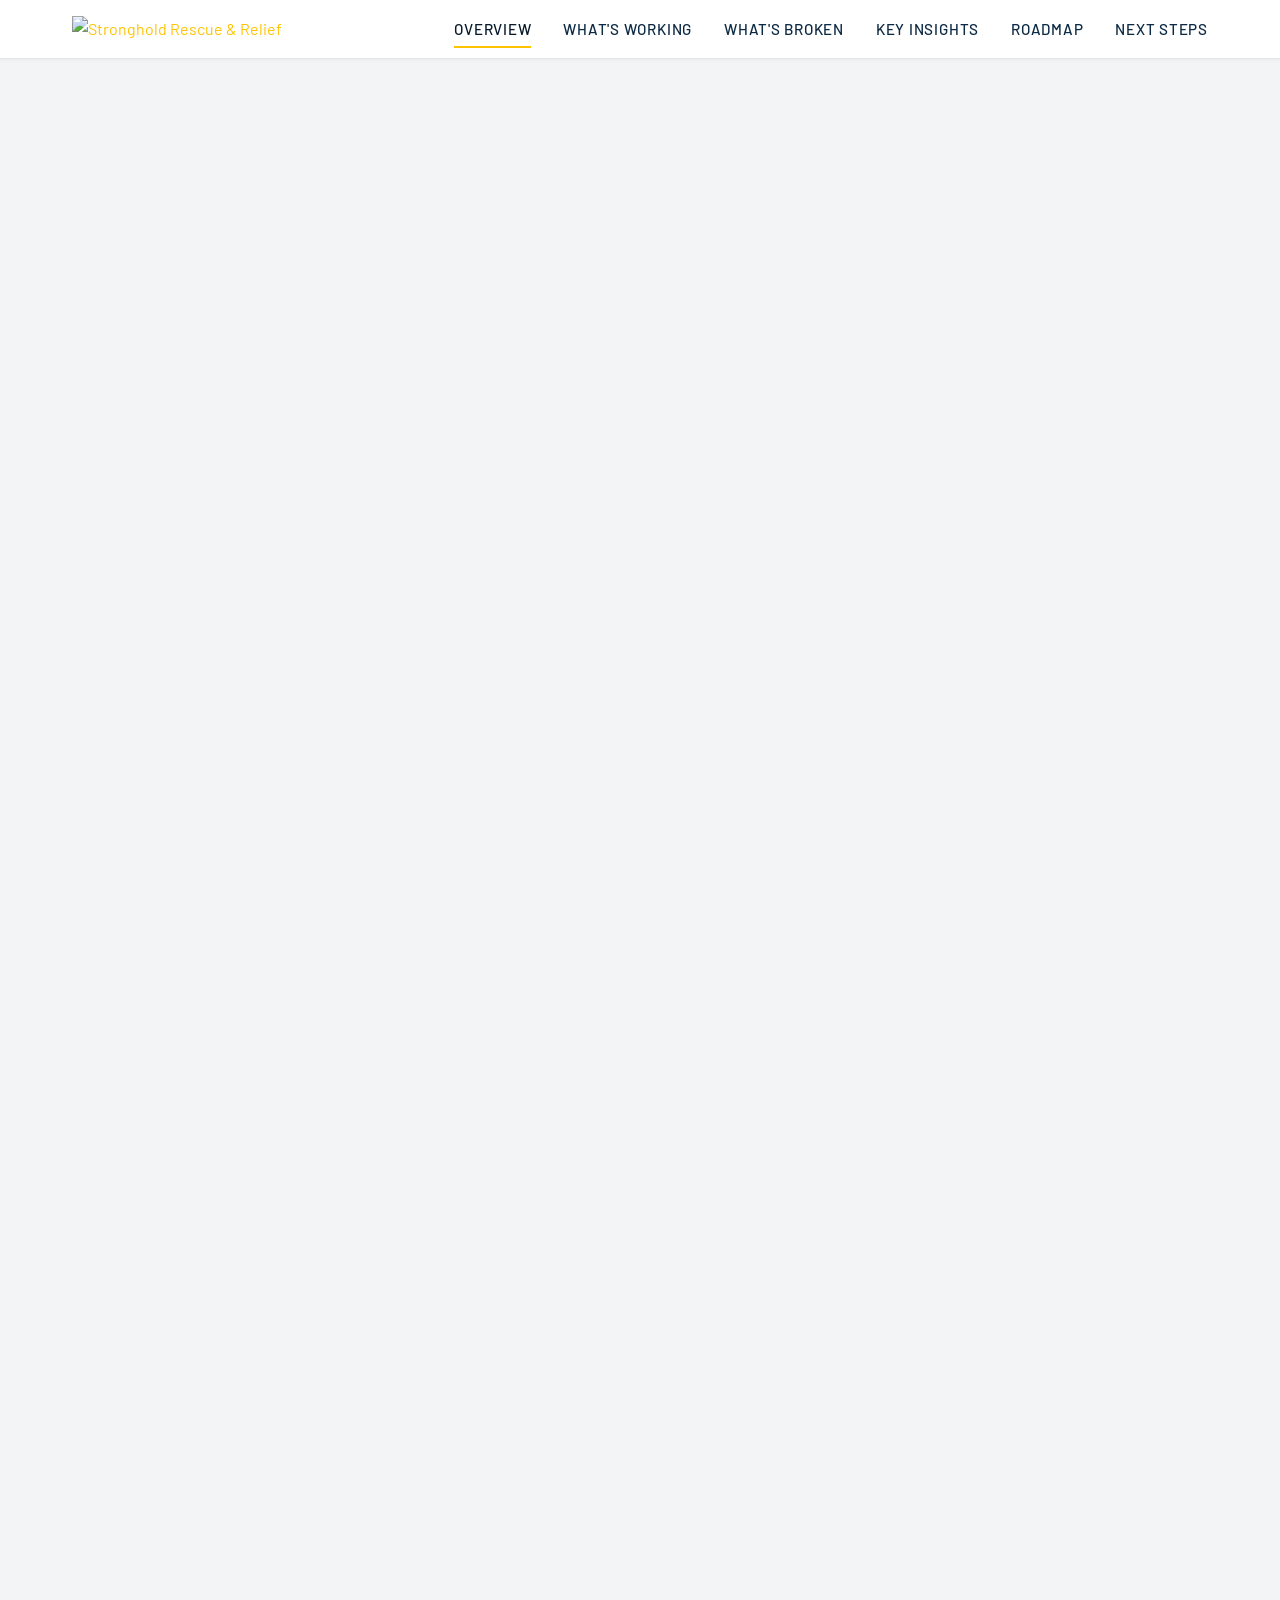
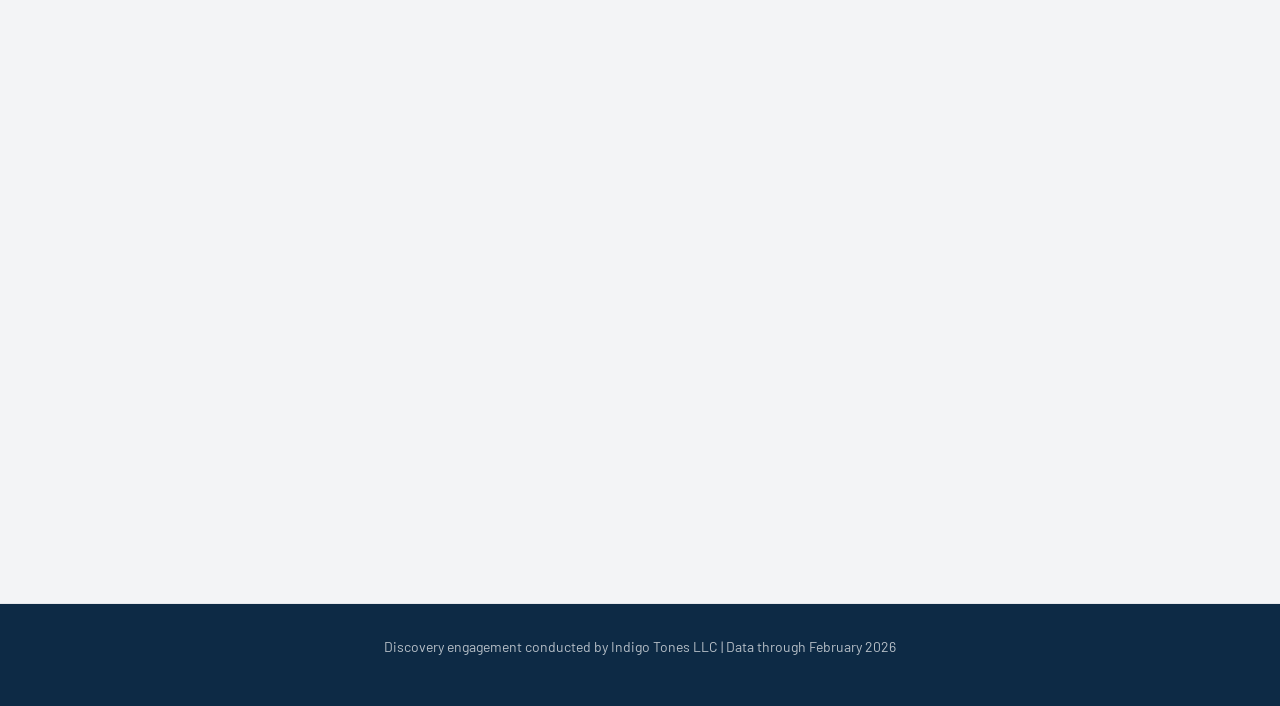
==== index.html @ 1adc303a "Add approximate indicator to revenue" ====
<!DOCTYPE html>
<html lang="en">
<head>
  <meta charset="UTF-8">
  <meta name="viewport" content="width=device-width, initial-scale=1.0">
  <title>Stronghold Discovery Report</title>
  <link rel="stylesheet" href="css/style.css">
</head>
<body>
  
  <nav class="nav">
    <div class="container nav-inner">
      <a href="index.html" class="nav-logo">
        <img src="assets/logo.webp" alt="Stronghold Rescue & Relief">
      </a>
      <button class="nav-toggle" onclick="document.querySelector('.nav-links').classList.toggle('open')">
        &#9776;
      </button>
      <ul class="nav-links">
        <li><a href="index.html" class="active">Overview</a></li>
        <li><a href="working.html">What's Working</a></li>
        <li><a href="broken.html">What's Broken</a></li>
        <li><a href="insights.html">Key Insights</a></li>
        <li><a href="roadmap.html">Roadmap</a></li>
        <li><a href="next-steps.html">Next Steps</a></li>
      </ul>
    </div>
  </nav>

  <div class="page-content">
    
    <section class="hero">
      <div class="container">
        <h1>Discovery Report</h1>
        <p class="hero-subtitle">
          A data-driven analysis of Stronghold's digital presence, donor behavior, and growth opportunities based on 441,000+ donation records and 341 supporter responses.
        </p>
        <a href="roadmap.html" class="btn btn-primary">See the Roadmap</a>
      </div>
    </section>

    <section class="section">
      <div class="container">
        <h2 class="text-center">The Big Picture</h2>
        <p class="text-center text-muted" style="max-width: 800px; margin: 0 auto 3rem;">
          Stronghold has built something exceptional: a mission that saves lives, a supporter base that believes deeply, and world-class loyalty metrics. The challenge is structural, not motivational. The systems needed to grow are missing or broken.
        </p>
        
        <div class="grid-2">
          <div class="highlight-box success">
            <h3 class="text-gold mb-1">The Foundation is Strong</h3>
            <p class="mb-0">NPS of 85.6 (world-class), 89% of supporters would recommend you, 97.4% had a positive donation experience. The core is exceptional.</p>
          </div>
          <div class="highlight-box danger">
            <h3 class="text-gold mb-1">The Infrastructure is Not</h3>
            <p class="mb-0">Churn is outpacing acquisition. Search visibility is near zero. Failed payments are costing hundreds of thousands annually. The delivery system is severely underperforming.</p>
          </div>
        </div>
      </div>
    </section>

    <section class="section section-alt">
      <div class="container">
        <h2 class="text-center">Key Metrics at a Glance</h2>
        
        <div class="stats-grid">
          <div class="stat-card">
            <div class="stat-value">~$2.22M</div>
            <div class="stat-label">Annual Revenue</div>
          </div>
          <div class="stat-card">
            <div class="stat-value success">85.6</div>
            <div class="stat-label">NPS Score (World-Class)</div>
          </div>
          <div class="stat-card">
            <div class="stat-value success">97.4%</div>
            <div class="stat-label">Positive Donation Experience</div>
          </div>
          <div class="stat-card">
            <div class="stat-value warning">17.7%</div>
            <div class="stat-label">Decline in Monthly Donations</div>
          </div>
          <div class="stat-card">
            <div class="stat-value danger">191</div>
            <div class="stat-label">Monthly Organic Visits</div>
          </div>
        </div>
        
        <div class="stats-grid mt-4">
          <div class="stat-card">
            <div class="stat-value">441K+</div>
            <div class="stat-label">Donation Records Analyzed</div>
          </div>
          <div class="stat-card">
            <div class="stat-value">341</div>
            <div class="stat-label">Survey Responses</div>
          </div>
          <div class="stat-card">
            <div class="stat-value danger">$258K</div>
            <div class="stat-label">Lost to Failed Payments</div>
          </div>
          <div class="stat-card">
            <div class="stat-value warning">99.5%</div>
            <div class="stat-label">Revenue from Recurring</div>
          </div>
          <div class="stat-card">
            <div class="stat-value success">89%</div>
            <div class="stat-label">Would Recommend</div>
          </div>
        </div>
      </div>
    </section>

    <section class="section">
      <div class="container">
        <h2 class="text-center">The Opportunity</h2>
        <p class="text-center text-muted" style="max-width: 800px; margin: 0 auto 3rem;">
          The revenue recovery opportunity across identified gaps exceeds $500,000 annually, available without acquiring a single new donor. Combined with infrastructure fixes that unlock new donor discovery, Stronghold is positioned for significant growth.
        </p>
        
        <div class="grid-3">
          <div class="card">
            <h3 class="text-gold">Stop the Bleeding</h3>
            <p>Recover failed payments. Build cancellation triage. Prevent churn before it happens.</p>
            <p class="text-muted mb-0"><strong>Potential Recovery:</strong> $100K+ annually</p>
          </div>
          <div class="card">
            <h3 class="text-gold">Fix the Foundation</h3>
            <p>Rebuild the website for conversion. Fix donation tracking. Implement UTM attribution.</p>
            <p class="text-muted mb-0"><strong>Impact:</strong> Visibility into what works</p>
          </div>
          <div class="card">
            <h3 class="text-gold">Scale What Works</h3>
            <p>Activate Google Ad Grants ($10K/mo free). Build YouTube conversion path. Launch email strategy.</p>
            <p class="text-muted mb-0"><strong>Impact:</strong> New donor acquisition engine</p>
          </div>
        </div>
        
        <div class="text-center mt-4">
          <a href="working.html" class="btn btn-outline">Start the Deep Dive</a>
        </div>
      </div>
    </section>

  </div>

  <footer class="footer">
    <div class="container">
      <p class="footer-credit">Discovery engagement conducted by Indigo Tones LLC | Data through February 2026</p>
    </div>
  </footer>

  <script src="js/auth.js"></script>
  <script>
    // Fade in content after auth
    if (sessionStorage.getItem('stronghold_auth') === 'true') {
      document.querySelector('.page-content').classList.add('visible');
    }
  </script>
</body>
</html>
---- css/style.css ----
/* Stronghold Discovery Presentation - Brand Styles */

/* Fonts */
@import url('https://fonts.googleapis.com/css2?family=Barlow:wght@300;400;500;600;700&family=Barlow+Condensed:wght@500;600;700&display=swap');

/* CSS Variables - Stronghold Brand */
:root {
  --primary-blue: #0d2a45;
  --dark-blue: #071b2d;
  --accent-gold: #ffc300;
  --white: #ffffff;
  --black: #000000;
  --dark-gray: #1a1a1a;
  --gray: #6b7280;
  --light-gray: #f3f4f6;
  --text-primary: #ffffff;
  --text-dark: #0f172a;
  --text-muted: #9ca3af;
  
  /* Status colors */
  --success: #10b981;
  --warning: #f59e0b;
  --danger: #ef4444;
}

/* Reset */
*, *::before, *::after {
  box-sizing: border-box;
  margin: 0;
  padding: 0;
}

/* Base */
html {
  scroll-behavior: smooth;
}

body {
  font-family: "Barlow", "Helvetica Neue", Arial, sans-serif;
  background-color: var(--light-gray);
  color: var(--text-dark);
  line-height: 1.6;
  min-height: 100vh;
}

/* Typography */
h1, h2, h3, h4, h5, h6 {
  font-family: "Barlow Condensed", "Barlow", sans-serif;
  font-weight: 600;
  letter-spacing: 0.03em;
  text-transform: uppercase;
  margin-top: 0;
  line-height: 1.2;
}

h1 { font-size: 3rem; }
h2 { font-size: 2.25rem; margin-bottom: 1.5rem; }
h3 { font-size: 1.5rem; margin-bottom: 1rem; }
h4 { font-size: 1.25rem; }

p {
  margin-bottom: 1rem;
  color: var(--text-dark);
}

a {
  color: var(--accent-gold);
  text-decoration: none;
  transition: opacity 0.2s;
}

a:hover {
  opacity: 0.8;
}

/* Layout */
.container {
  max-width: 1200px;
  margin: 0 auto;
  padding: 0 2rem;
}

.section {
  padding: 4rem 0;
  background: var(--white);
}

.section-alt {
  background: var(--light-gray);
}

.section-alt .stat-card {
  background: var(--white);
}

.section-alt .card {
  background: var(--white);
}

/* Navigation */
.nav {
  background: var(--white);
  border-bottom: 1px solid #e5e7eb;
  padding: 1rem 0;
  position: sticky;
  top: 0;
  z-index: 100;
  box-shadow: 0 1px 3px rgba(0,0,0,0.05);
}

.nav-inner {
  display: flex;
  align-items: center;
  justify-content: space-between;
}

.nav-logo img {
  height: 40px;
  width: auto;
}

.nav-links {
  display: flex;
  gap: 2rem;
  list-style: none;
}

.nav-links a {
  color: var(--primary-blue);
  font-weight: 500;
  font-size: 0.95rem;
  text-transform: uppercase;
  letter-spacing: 0.05em;
  padding: 0.5rem 0;
  border-bottom: 2px solid transparent;
  transition: all 0.2s;
}

.nav-links a:hover,
.nav-links a.active {
  color: var(--dark-blue);
  border-bottom-color: var(--accent-gold);
}

/* Mobile nav toggle */
.nav-toggle {
  display: none;
  background: none;
  border: none;
  color: var(--primary-blue);
  font-size: 1.5rem;
  cursor: pointer;
}

@media (max-width: 768px) {
  .nav-toggle {
    display: block;
  }
  
  .nav-links {
    display: none;
    position: absolute;
    top: 100%;
    left: 0;
    right: 0;
    background: var(--white);
    flex-direction: column;
    padding: 1rem 2rem;
    gap: 0;
    border-bottom: 1px solid #e5e7eb;
    box-shadow: 0 4px 6px rgba(0,0,0,0.05);
  }
  
  .nav-links.open {
    display: flex;
  }
  
  .nav-links li {
    border-bottom: 1px solid #f3f4f6;
  }
  
  .nav-links a {
    display: block;
    padding: 1rem 0;
  }
}

/* Hero */
.hero {
  padding: 6rem 0 4rem;
  text-align: center;
  background: linear-gradient(135deg, var(--dark-blue) 0%, var(--primary-blue) 100%);
}

.hero h1 {
  color: var(--accent-gold);
  margin-bottom: 1rem;
}

.hero-subtitle {
  font-size: 1.25rem;
  color: rgba(255,255,255,0.8);
  max-width: 700px;
  margin: 0 auto 2rem;
}

/* Stats Grid */
.stats-grid {
  display: grid;
  grid-template-columns: repeat(auto-fit, minmax(200px, 1fr));
  gap: 1.5rem;
  margin: 2rem 0;
}

.stat-card {
  background: var(--white);
  border: 1px solid #e5e7eb;
  border-radius: 8px;
  padding: 1.5rem;
  text-align: center;
  box-shadow: 0 1px 3px rgba(0,0,0,0.05);
}

.stat-value {
  font-family: "Barlow Condensed", sans-serif;
  font-size: 2.5rem;
  font-weight: 700;
  color: var(--primary-blue);
  line-height: 1;
}

.stat-value.success { color: var(--success); }
.stat-value.warning { color: var(--warning); }
.stat-value.danger { color: var(--danger); }

.stat-label {
  font-size: 0.875rem;
  color: var(--gray);
  margin-top: 0.5rem;
  text-transform: uppercase;
  letter-spacing: 0.05em;
}

/* Cards */
.card {
  background: var(--white);
  border: 1px solid #e5e7eb;
  border-radius: 12px;
  padding: 2rem;
  margin-bottom: 1.5rem;
  box-shadow: 0 1px 3px rgba(0,0,0,0.05);
}

.card-header {
  display: flex;
  align-items: center;
  gap: 1rem;
  margin-bottom: 1rem;
}

.card-icon {
  width: 48px;
  height: 48px;
  background: var(--accent-gold);
  border-radius: 8px;
  display: flex;
  align-items: center;
  justify-content: center;
  font-size: 1.5rem;
}

.card h3 {
  margin-bottom: 0;
  text-transform: none;
  letter-spacing: 0;
  color: var(--primary-blue);
}

/* Data Tables */
.data-table {
  width: 100%;
  border-collapse: collapse;
  margin: 1.5rem 0;
  font-size: 0.95rem;
}

.data-table th,
.data-table td {
  padding: 1rem;
  text-align: left;
  border-bottom: 1px solid #e5e7eb;
  color: var(--text-dark);
}

.data-table th {
  background: var(--light-gray);
  font-weight: 600;
  text-transform: uppercase;
  font-size: 0.8rem;
  letter-spacing: 0.05em;
  color: var(--gray);
}

.data-table tr:hover td {
  background: #f9fafb;
}

/* Status badges */
.badge {
  display: inline-block;
  padding: 0.25rem 0.75rem;
  border-radius: 50px;
  font-size: 0.75rem;
  font-weight: 600;
  text-transform: uppercase;
  letter-spacing: 0.03em;
}

.badge-success {
  background: rgba(16, 185, 129, 0.2);
  color: var(--success);
}

.badge-warning {
  background: rgba(245, 158, 11, 0.2);
  color: var(--warning);
}

.badge-danger {
  background: rgba(239, 68, 68, 0.2);
  color: var(--danger);
}

/* Buttons */
.btn {
  display: inline-block;
  padding: 0.875rem 2rem;
  font-family: "Barlow", sans-serif;
  font-weight: 600;
  font-size: 1rem;
  text-transform: uppercase;
  letter-spacing: 0.05em;
  border: none;
  border-radius: 4px;
  cursor: pointer;
  transition: all 0.2s;
  text-decoration: none;
}

.btn-primary {
  background: var(--accent-gold);
  color: var(--black);
}

.btn-primary:hover {
  background: #e6b000;
  opacity: 1;
}

.btn-outline {
  background: transparent;
  border: 2px solid var(--accent-gold);
  color: var(--accent-gold);
}

.btn-outline:hover {
  background: var(--accent-gold);
  color: var(--black);
  opacity: 1;
}

/* Progress bars */
.progress-bar {
  background: #e5e7eb;
  border-radius: 50px;
  height: 8px;
  overflow: hidden;
  margin: 0.5rem 0;
}

.progress-fill {
  height: 100%;
  border-radius: 50px;
  background: var(--accent-gold);
  transition: width 0.5s ease;
}

.progress-fill.success { background: var(--success); }
.progress-fill.warning { background: var(--warning); }
.progress-fill.danger { background: var(--danger); }

/* Charts placeholder */
.chart-container {
  background: rgba(255,255,255,0.02);
  border: 1px solid rgba(255,255,255,0.1);
  border-radius: 8px;
  padding: 2rem;
  margin: 1.5rem 0;
  min-height: 300px;
}

/* Timeline / Roadmap */
.timeline {
  position: relative;
  padding-left: 2rem;
}

.timeline::before {
  content: '';
  position: absolute;
  left: 0;
  top: 0;
  bottom: 0;
  width: 2px;
  background: #d1d5db;
}

.timeline-item {
  position: relative;
  padding-bottom: 2rem;
  padding-left: 2rem;
}

.timeline-item::before {
  content: '';
  position: absolute;
  left: -2rem;
  top: 0.5rem;
  width: 16px;
  height: 16px;
  background: var(--accent-gold);
  border-radius: 50%;
  margin-left: -7px;
}

.timeline-item h3 {
  color: var(--primary-blue);
  margin-bottom: 0.5rem;
}

/* Grid layouts */
.grid-2 {
  display: grid;
  grid-template-columns: repeat(2, 1fr);
  gap: 2rem;
}

.grid-3 {
  display: grid;
  grid-template-columns: repeat(3, 1fr);
  gap: 1.5rem;
}

@media (max-width: 768px) {
  .grid-2, .grid-3 {
    grid-template-columns: 1fr;
  }
}

/* Highlights */
.highlight-box {
  background: #fffbeb;
  border-left: 4px solid var(--accent-gold);
  padding: 1.5rem;
  margin: 1.5rem 0;
  border-radius: 0 8px 8px 0;
}

.highlight-box.danger {
  background: #fef2f2;
  border-left-color: var(--danger);
}

.highlight-box.success {
  background: #f0fdf4;
  border-left-color: var(--success);
}

/* Footer */
.footer {
  background: var(--primary-blue);
  border-top: 1px solid #e5e7eb;
  padding: 2rem 0;
  text-align: center;
}

.footer-credit {
  font-size: 0.875rem;
  color: rgba(255,255,255,0.7);
}

/* Password overlay */
.password-overlay {
  position: fixed;
  inset: 0;
  background: var(--dark-blue);
  display: flex;
  align-items: center;
  justify-content: center;
  z-index: 9999;
}

.password-box {
  background: var(--primary-blue);
  border: 1px solid rgba(255,255,255,0.1);
  border-radius: 12px;
  padding: 3rem;
  text-align: center;
  max-width: 400px;
  width: 90%;
}

.password-box img {
  height: 50px;
  margin-bottom: 1.5rem;
}

.password-box h2 {
  font-size: 1.25rem;
  margin-bottom: 0.5rem;
  text-transform: none;
  letter-spacing: 0;
}

.password-box p {
  font-size: 0.9rem;
  color: rgba(255,255,255,0.6);
  margin-bottom: 1.5rem;
}

.password-box input {
  width: 100%;
  padding: 0.875rem 1rem;
  font-size: 1rem;
  border: 1px solid rgba(255,255,255,0.2);
  border-radius: 4px;
  background: rgba(255,255,255,0.05);
  color: var(--white);
  margin-bottom: 1rem;
  text-align: center;
}

.password-box input:focus {
  outline: none;
  border-color: var(--accent-gold);
}

.password-box .error {
  color: var(--danger);
  font-size: 0.875rem;
  margin-top: -0.5rem;
  margin-bottom: 1rem;
  display: none;
}

/* Page transitions */
.page-content {
  opacity: 0;
  transition: opacity 0.3s ease;
}

.page-content.visible {
  opacity: 1;
}

/* Utility */
.text-center { text-align: center; }
.text-gold { color: var(--primary-blue); }
.text-muted { color: var(--gray); }
.mb-0 { margin-bottom: 0; }
.mb-1 { margin-bottom: 0.5rem; }
.mb-2 { margin-bottom: 1rem; }
.mb-3 { margin-bottom: 1.5rem; }
.mb-4 { margin-bottom: 2rem; }
.mt-2 { margin-top: 1rem; }
.mt-4 { margin-top: 2rem; }
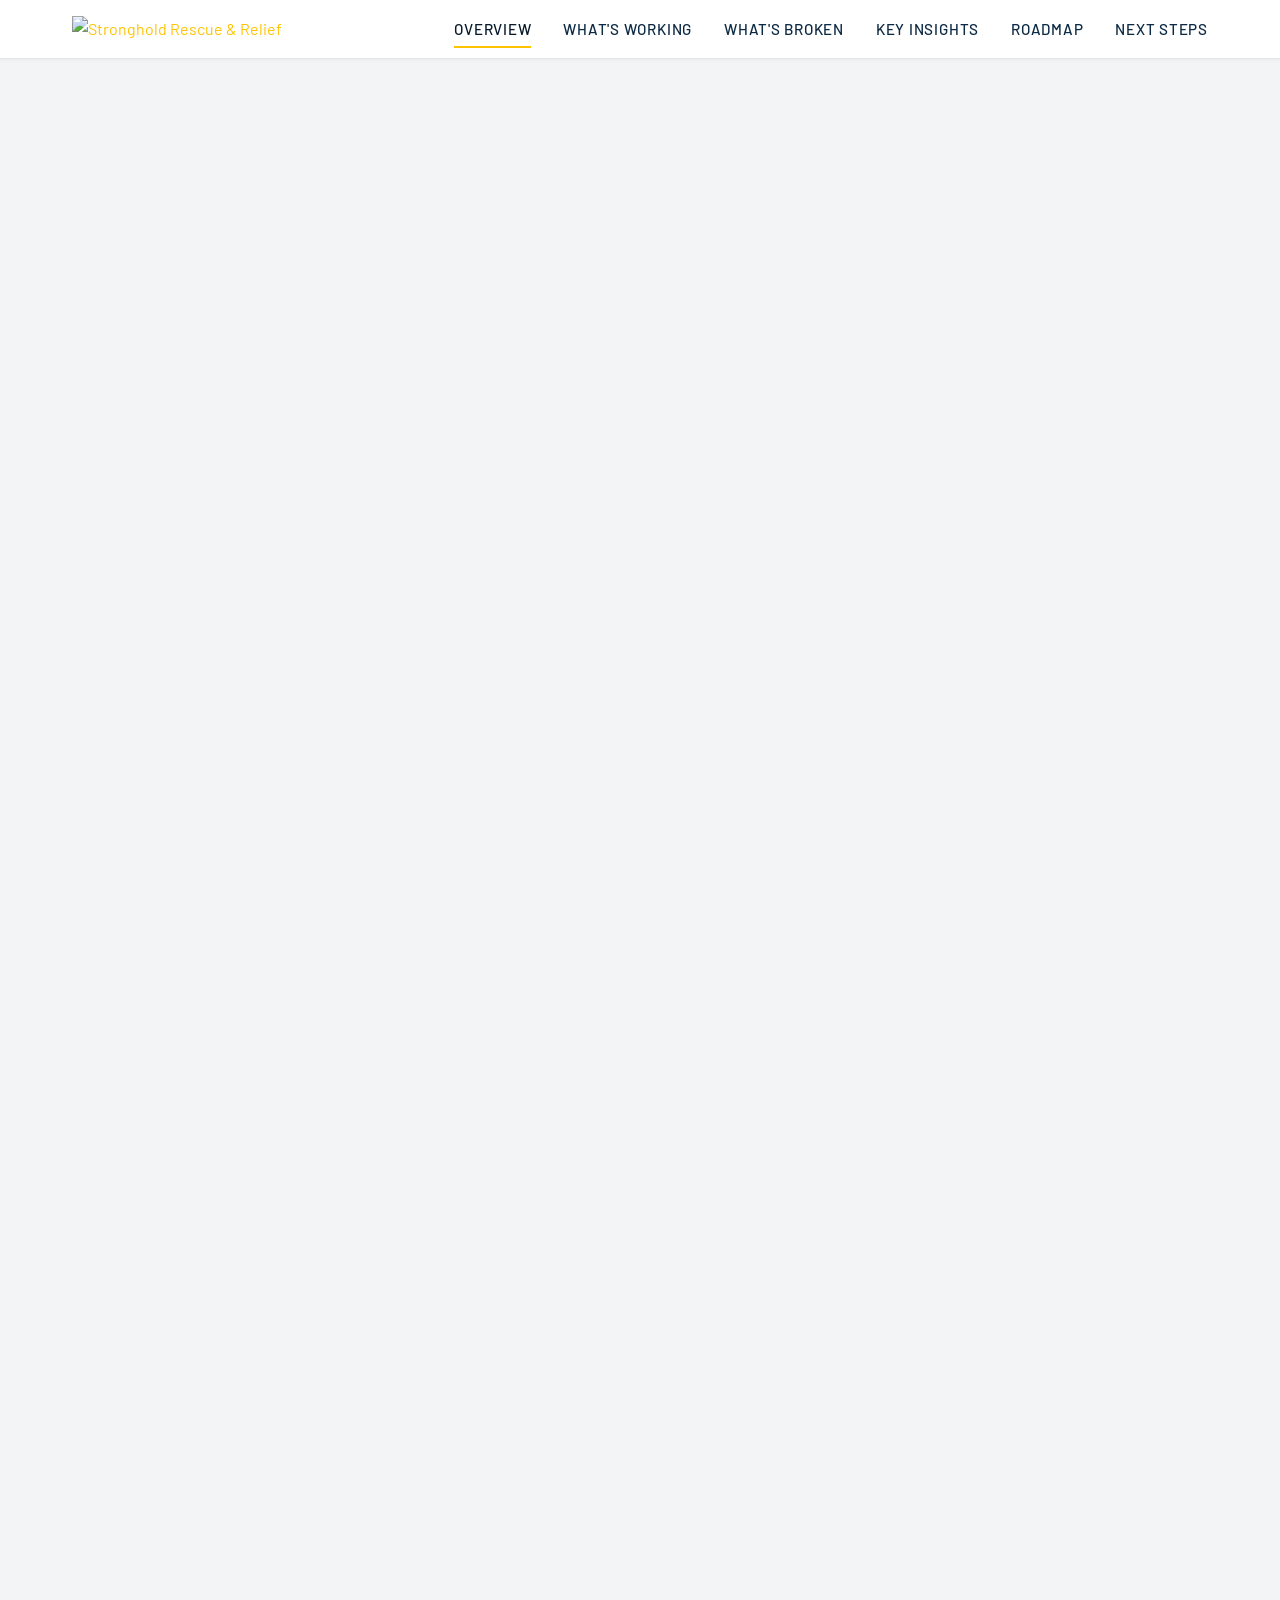
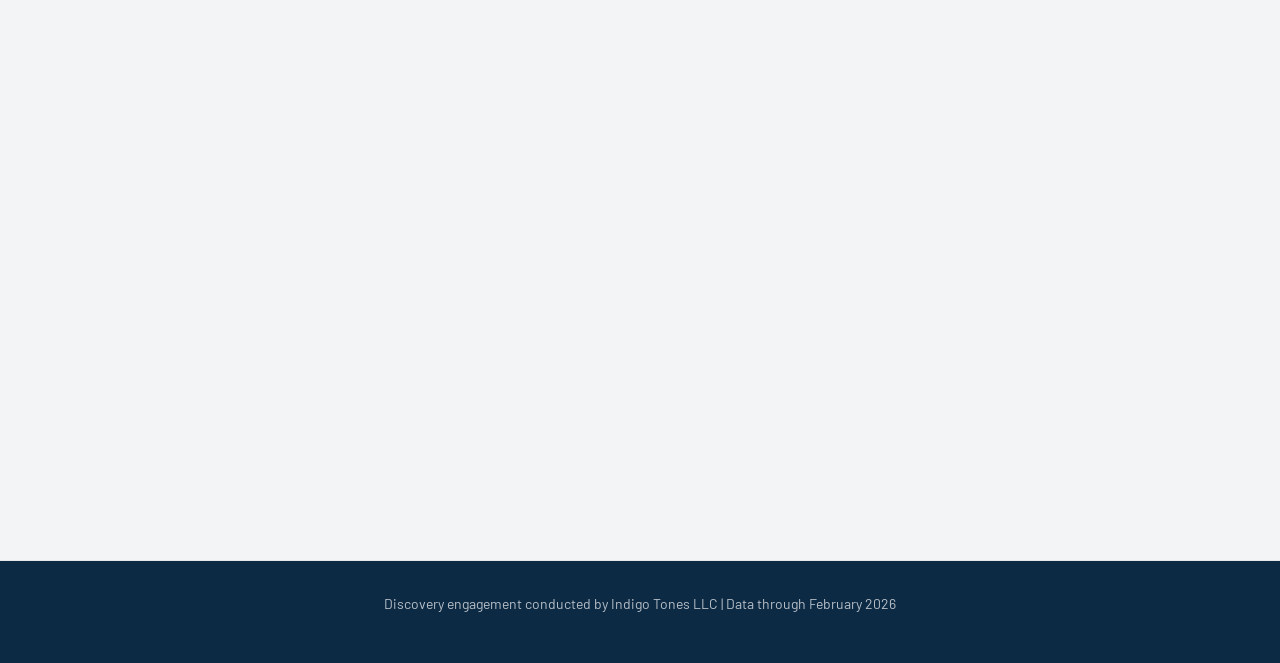
==== commit 1b17869e: "Homepage: remove top button, solid yellow bottom button, white login box" ====
--- a/index.html
+++ b/index.html
@@ -35,7 +35,6 @@
         <p class="hero-subtitle">
           A data-driven analysis of Stronghold's digital presence, donor behavior, and growth opportunities based on 441,000+ donation records and 341 supporter responses.
         </p>
-        <a href="roadmap.html" class="btn btn-primary">See the Roadmap</a>
       </div>
     </section>
 
@@ -82,7 +81,7 @@
           </div>
           <div class="stat-card">
             <div class="stat-value danger">191</div>
-            <div class="stat-label">Monthly Organic Visits</div>
+            <div class="stat-label">Monthly Organic Website Visits</div>
           </div>
         </div>
         
@@ -115,7 +114,7 @@
       <div class="container">
         <h2 class="text-center">The Opportunity</h2>
         <p class="text-center text-muted" style="max-width: 800px; margin: 0 auto 3rem;">
-          The revenue recovery opportunity across identified gaps exceeds $500,000 annually, available without acquiring a single new donor. Combined with infrastructure fixes that unlock new donor discovery, Stronghold is positioned for significant growth.
+          The revenue recovery opportunity across identified gaps exceeds $100,000+ annually, available without acquiring a single new donor. Combined with infrastructure fixes that unlock new donor discovery, Stronghold is positioned for significant growth.
         </p>
         
         <div class="grid-3">
@@ -137,7 +136,7 @@
         </div>
         
         <div class="text-center mt-4">
-          <a href="working.html" class="btn btn-outline">Start the Deep Dive</a>
+          <a href="working.html" class="btn btn-primary">Start the Deep Dive</a>
         </div>
       </div>
     </section>
--- a/css/style.css
+++ b/css/style.css
@@ -17,10 +17,10 @@
   --text-dark: #0f172a;
   --text-muted: #9ca3af;
   
-  /* Status colors */
-  --success: #10b981;
-  --warning: #f59e0b;
-  --danger: #ef4444;
+  /* Status colors - brand-aligned */
+  --success: #3a8c6e;    /* muted green, complements navy */
+  --warning: #c9922e;    /* muted amber, pairs with gold */
+  --danger: #c4524a;     /* muted red, still brand-friendly */
 }
 
 /* Reset */
@@ -53,10 +53,10 @@
   line-height: 1.2;
 }
 
-h1 { font-size: 3rem; }
-h2 { font-size: 2.25rem; margin-bottom: 1.5rem; }
-h3 { font-size: 1.5rem; margin-bottom: 1rem; }
-h4 { font-size: 1.25rem; }
+h1 { font-size: 3.125rem; }
+h2 { font-size: 2.375rem; margin-bottom: 1.5rem; }
+h3 { font-size: 1.625rem; margin-bottom: 1rem; }
+h4 { font-size: 1.375rem; }
 
 p {
   margin-bottom: 1rem;
@@ -501,13 +501,14 @@
 }
 
 .password-box {
-  background: var(--primary-blue);
-  border: 1px solid rgba(255,255,255,0.1);
+  background: var(--white);
+  border: 1px solid #e5e7eb;
   border-radius: 12px;
   padding: 3rem;
   text-align: center;
   max-width: 400px;
   width: 90%;
+  box-shadow: 0 4px 20px rgba(0,0,0,0.2);
 }
 
 .password-box img {
@@ -520,11 +521,12 @@
   margin-bottom: 0.5rem;
   text-transform: none;
   letter-spacing: 0;
+  color: var(--primary-blue);
 }
 
 .password-box p {
   font-size: 0.9rem;
-  color: rgba(255,255,255,0.6);
+  color: var(--gray);
   margin-bottom: 1.5rem;
 }
 
@@ -532,17 +534,17 @@
   width: 100%;
   padding: 0.875rem 1rem;
   font-size: 1rem;
-  border: 1px solid rgba(255,255,255,0.2);
+  border: 1px solid #e5e7eb;
   border-radius: 4px;
-  background: rgba(255,255,255,0.05);
-  color: var(--white);
+  background: var(--light-gray);
+  color: var(--text-dark);
   margin-bottom: 1rem;
   text-align: center;
 }
 
 .password-box input:focus {
   outline: none;
-  border-color: var(--accent-gold);
+  border-color: var(--primary-blue);
 }
 
 .password-box .error {
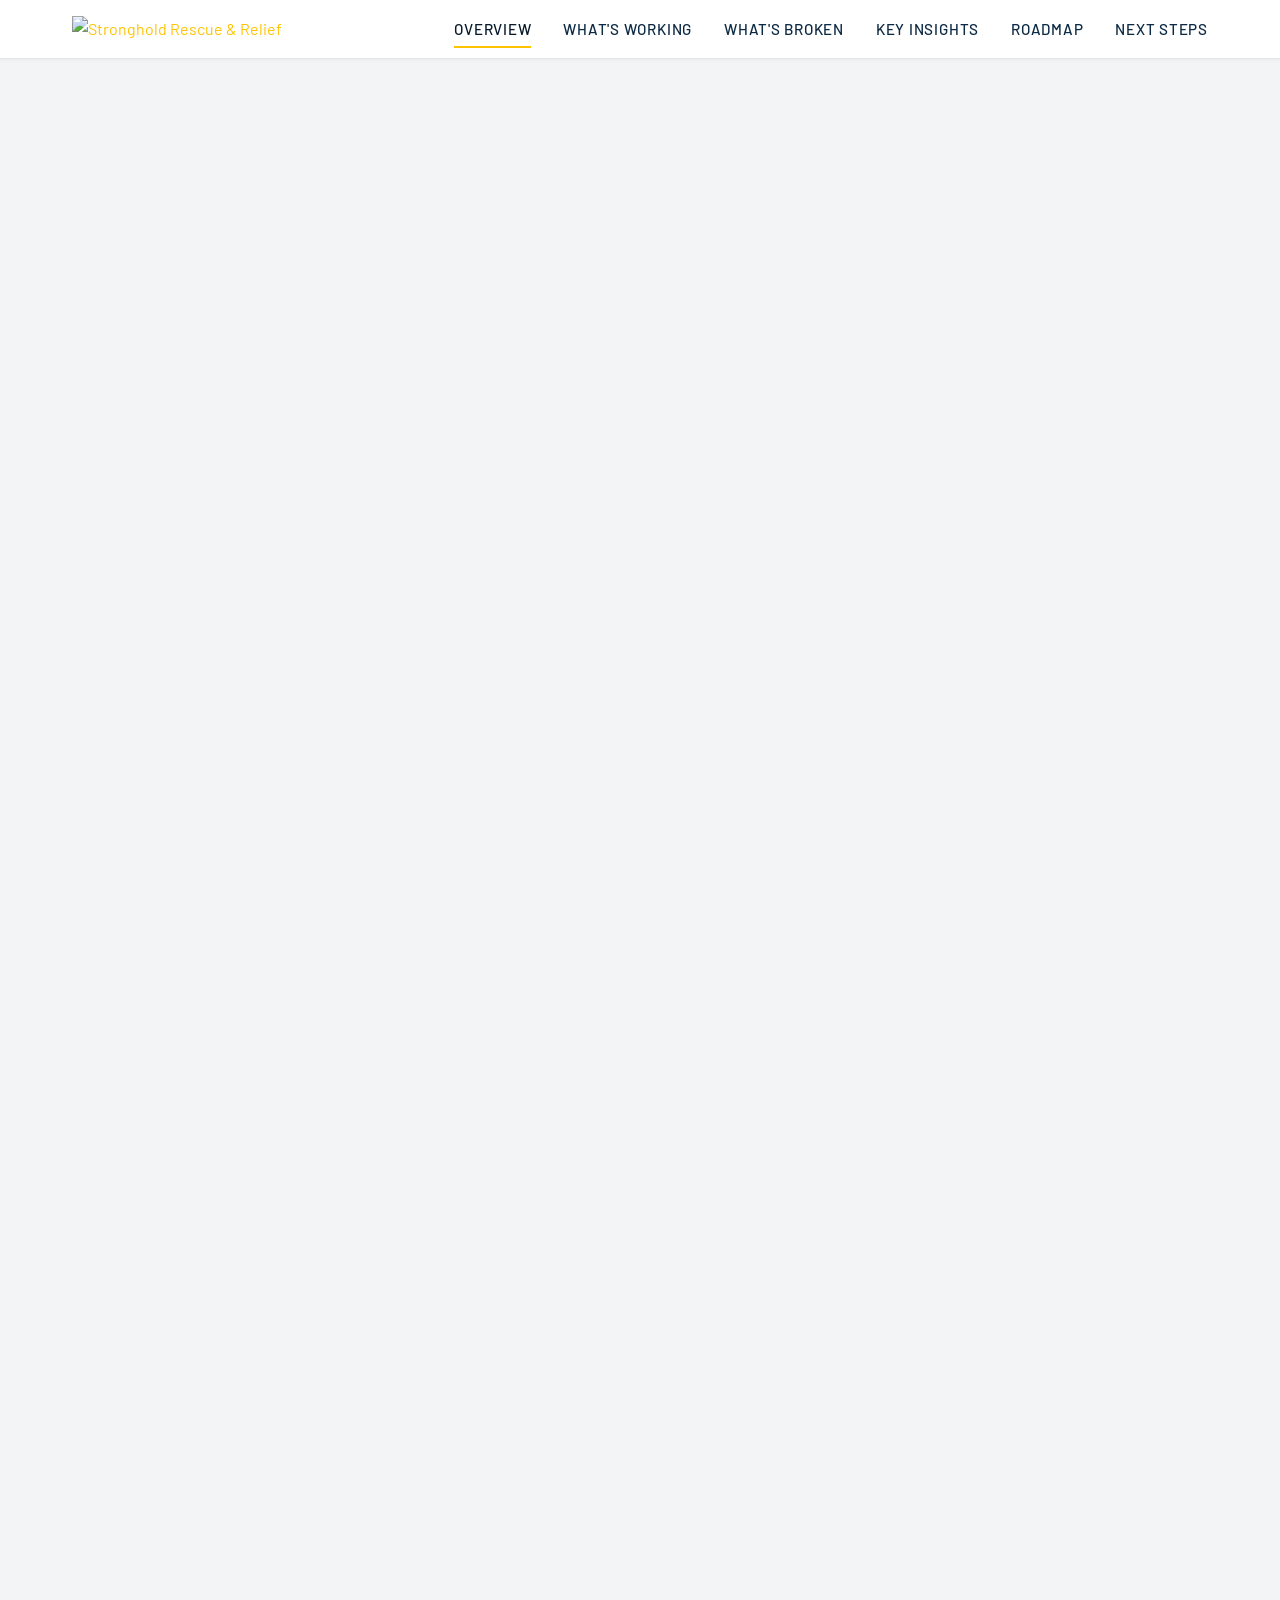
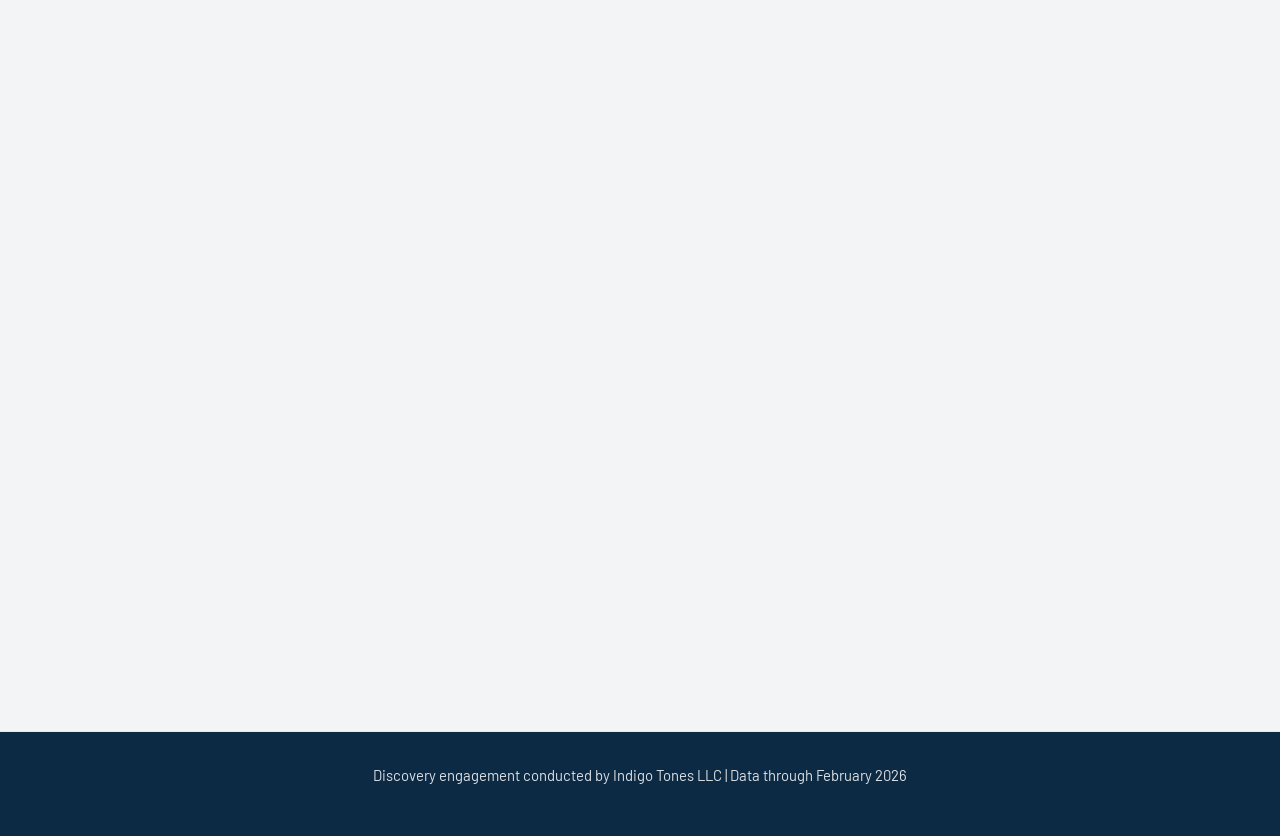
==== commit 01a54df6: "Improve readability: - Set minimum font size to 0.93rem throughout - Increase contrast: --gray from " ====
--- a/index.html
+++ b/index.html
@@ -4,6 +4,7 @@
   <meta charset="UTF-8">
   <meta name="viewport" content="width=device-width, initial-scale=1.0">
   <title>Stronghold Discovery Report</title>
+  <link rel="icon" type="image/webp" href="assets/logo.webp">
   <link rel="stylesheet" href="css/style.css">
 </head>
 <body>
@@ -42,13 +43,13 @@
       <div class="container">
         <h2 class="text-center">The Big Picture</h2>
         <p class="text-center text-muted" style="max-width: 800px; margin: 0 auto 3rem;">
-          Stronghold has built something exceptional: a mission that saves lives, a supporter base that believes deeply, and world-class loyalty metrics. The challenge is structural, not motivational. The systems needed to grow are missing or broken.
+          Stronghold has built something exceptional: <strong style="color: var(--gold);">a mission that saves lives</strong>, a supporter base that believes deeply, and <strong>world-class loyalty metrics</strong>. The challenge is structural, not motivational. <strong>The systems needed to grow are missing or broken.</strong>
         </p>
         
         <div class="grid-2">
           <div class="highlight-box success">
             <h3 class="text-gold mb-1">The Foundation is Strong</h3>
-            <p class="mb-0">NPS of 85.6 (world-class), 89% of supporters would recommend you, 97.4% had a positive donation experience. The core is exceptional.</p>
+            <p class="mb-0">NPS of <strong>85.6</strong> (world-class), <strong>89%</strong> of supporters would recommend you, <strong>97.4%</strong> had a positive donation experience. The core is exceptional.</p>
           </div>
           <div class="highlight-box danger">
             <h3 class="text-gold mb-1">The Infrastructure is Not</h3>
@@ -62,51 +63,62 @@
       <div class="container">
         <h2 class="text-center">Key Metrics at a Glance</h2>
         
-        <div class="stats-grid">
-          <div class="stat-card">
-            <div class="stat-value">~$2.22M</div>
-            <div class="stat-label">Annual Revenue</div>
+        <div class="grid-3" style="gap: 1.5rem;">
+          <!-- Column 1: Organization Health -->
+          <div class="card" style="border-top: 4px solid #22c55e;">
+            <h3 style="color: #22c55e; font-size: 0.93rem; text-transform: uppercase; letter-spacing: 0.05em; margin-bottom: 1.5rem;">Organization Health</h3>
+            <div style="margin-bottom: 1.25rem;">
+              <div class="stat-value" style="font-size: 1.75rem;"><strong>$2.22M</strong></div>
+              <div class="stat-label">Annual Revenue</div>
+              <p class="text-muted" style="font-size: 0.93rem; margin-top: 0.25rem;">Source: FundraiseUp transaction history</p>
+            </div>
+            <div style="margin-bottom: 1.25rem;">
+              <div class="stat-value" style="font-size: 1.75rem;"><strong>90.1%</strong></div>
+              <div class="stat-label">Revenue from Recurring Donors</div>
+            </div>
+            <div>
+              <div class="stat-value" style="font-size: 1.75rem;"><strong>441K+</strong></div>
+              <div class="stat-label">Donation Records Analyzed</div>
+              <p class="text-muted" style="font-size: 0.93rem; margin-top: 0.25rem;">Individual transactions across platforms</p>
+            </div>
           </div>
-          <div class="stat-card">
-            <div class="stat-value success">85.6</div>
-            <div class="stat-label">NPS Score (World-Class)</div>
+          
+          <!-- Column 2: Supporter Sentiment -->
+          <div class="card" style="border-top: 4px solid #3b82f6;">
+            <h3 style="color: #3b82f6; font-size: 0.93rem; text-transform: uppercase; letter-spacing: 0.05em; margin-bottom: 1.5rem;">Supporter Sentiment</h3>
+            <div style="margin-bottom: 1.25rem;">
+              <div class="stat-value success" style="font-size: 1.75rem;"><strong>85.6</strong></div>
+              <div class="stat-label">NPS Score (World-Class)</div>
+            </div>
+            <div style="margin-bottom: 1.25rem;">
+              <div class="stat-value success" style="font-size: 1.75rem;"><strong>97.4%</strong></div>
+              <div class="stat-label">Positive Donation Experience</div>
+            </div>
+            <div>
+              <div class="stat-value success" style="font-size: 1.75rem;"><strong>89%</strong></div>
+              <div class="stat-label">Would Recommend Stronghold</div>
+            </div>
           </div>
-          <div class="stat-card">
-            <div class="stat-value success">97.4%</div>
-            <div class="stat-label">Positive Donation Experience</div>
-          </div>
-          <div class="stat-card">
-            <div class="stat-value warning">17.7%</div>
-            <div class="stat-label">Decline in Monthly Donations</div>
-          </div>
-          <div class="stat-card">
-            <div class="stat-value danger">191</div>
-            <div class="stat-label">Monthly Organic Website Visits</div>
+          
+          <!-- Column 3: Risks to Address -->
+          <div class="card" style="border-top: 4px solid #ef4444; background: rgba(239, 68, 68, 0.05);">
+            <h3 style="color: #ef4444; font-size: 0.93rem; text-transform: uppercase; letter-spacing: 0.05em; margin-bottom: 1.5rem;">Risks to Address</h3>
+            <div style="margin-bottom: 1.25rem;">
+              <div class="stat-value danger" style="font-size: 1.75rem;"><strong>17.7%</strong></div>
+              <div class="stat-label">Decline in Monthly Donations</div>
+            </div>
+            <div style="margin-bottom: 1.25rem;">
+              <div class="stat-value danger" style="font-size: 1.75rem;"><strong>$258K</strong></div>
+              <div class="stat-label">Lost to Failed Payments</div>
+            </div>
+            <div>
+              <div class="stat-value danger" style="font-size: 1.75rem;"><strong>191</strong></div>
+              <div class="stat-label">Monthly Organic Website Visits</div>
+            </div>
           </div>
         </div>
         
-        <div class="stats-grid mt-4">
-          <div class="stat-card">
-            <div class="stat-value">441K+</div>
-            <div class="stat-label">Donation Records Analyzed</div>
-          </div>
-          <div class="stat-card">
-            <div class="stat-value">341</div>
-            <div class="stat-label">Survey Responses</div>
-          </div>
-          <div class="stat-card">
-            <div class="stat-value danger">$258K</div>
-            <div class="stat-label">Lost to Failed Payments</div>
-          </div>
-          <div class="stat-card">
-            <div class="stat-value warning">99.5%</div>
-            <div class="stat-label">Revenue from Recurring</div>
-          </div>
-          <div class="stat-card">
-            <div class="stat-value success">89%</div>
-            <div class="stat-label">Would Recommend</div>
-          </div>
-        </div>
+        <p class="text-center text-muted mt-4" style="font-size: 0.93rem;">Data sources: FundraiseUp transaction records, Google Analytics 4, donor survey (341 responses), Meta Business Manager</p>
       </div>
     </section>
 
@@ -114,24 +126,30 @@
       <div class="container">
         <h2 class="text-center">The Opportunity</h2>
         <p class="text-center text-muted" style="max-width: 800px; margin: 0 auto 3rem;">
-          The revenue recovery opportunity across identified gaps exceeds $100,000+ annually, available without acquiring a single new donor. Combined with infrastructure fixes that unlock new donor discovery, Stronghold is positioned for significant growth.
+          The revenue recovery opportunity across identified gaps exceeds <strong>$100,000+</strong> annually, available without acquiring a single new donor. Combined with infrastructure fixes that unlock new donor discovery, Stronghold is positioned for significant growth.
         </p>
         
         <div class="grid-3">
-          <div class="card">
+          <div class="card" style="position: relative;">
+            <span style="position: absolute; top: -12px; left: -12px; background: var(--gold); color: var(--primary-dark); width: 32px; height: 32px; border-radius: 50%; display: flex; align-items: center; justify-content: center; font-weight: bold;">1</span>
             <h3 class="text-gold">Stop the Bleeding</h3>
             <p>Recover failed payments. Build cancellation triage. Prevent churn before it happens.</p>
-            <p class="text-muted mb-0"><strong>Potential Recovery:</strong> $100K+ annually</p>
+            <p class="text-muted mb-0"><strong>Potential Recovery:</strong> <strong>$100K+</strong> annually</p>
+            <p style="font-size: 0.93rem; color: var(--gold); margin-top: 0.5rem; margin-bottom: 0;">Month 1</p>
           </div>
-          <div class="card">
+          <div class="card" style="position: relative;">
+            <span style="position: absolute; top: -12px; left: -12px; background: var(--gold); color: var(--primary-dark); width: 32px; height: 32px; border-radius: 50%; display: flex; align-items: center; justify-content: center; font-weight: bold;">2</span>
             <h3 class="text-gold">Fix the Foundation</h3>
             <p>Rebuild the website for conversion. Fix donation tracking. Implement UTM attribution.</p>
             <p class="text-muted mb-0"><strong>Impact:</strong> Visibility into what works</p>
+            <p style="font-size: 0.93rem; color: var(--gold); margin-top: 0.5rem; margin-bottom: 0;">Months 2-3</p>
           </div>
-          <div class="card">
+          <div class="card" style="position: relative;">
+            <span style="position: absolute; top: -12px; left: -12px; background: var(--gold); color: var(--primary-dark); width: 32px; height: 32px; border-radius: 50%; display: flex; align-items: center; justify-content: center; font-weight: bold;">3</span>
             <h3 class="text-gold">Scale What Works</h3>
             <p>Activate Google Ad Grants ($10K/mo free). Build YouTube conversion path. Launch email strategy.</p>
             <p class="text-muted mb-0"><strong>Impact:</strong> New donor acquisition engine</p>
+            <p style="font-size: 0.93rem; color: var(--gold); margin-top: 0.5rem; margin-bottom: 0;">Months 3-12</p>
           </div>
         </div>
         
--- a/css/style.css
+++ b/css/style.css
@@ -11,11 +11,11 @@
   --white: #ffffff;
   --black: #000000;
   --dark-gray: #1a1a1a;
-  --gray: #6b7280;
+  --gray: #4b5563;
   --light-gray: #f3f4f6;
   --text-primary: #ffffff;
   --text-dark: #0f172a;
-  --text-muted: #9ca3af;
+  --text-muted: #6b7280;
   
   /* Status colors - brand-aligned */
   --success: #3a8c6e;    /* muted green, complements navy */
@@ -234,7 +234,7 @@
 .stat-value.danger { color: var(--danger); }
 
 .stat-label {
-  font-size: 0.875rem;
+  font-size: 0.93rem;
   color: var(--gray);
   margin-top: 0.5rem;
   text-transform: uppercase;
@@ -296,7 +296,7 @@
   background: var(--light-gray);
   font-weight: 600;
   text-transform: uppercase;
-  font-size: 0.8rem;
+  font-size: 0.93rem;
   letter-spacing: 0.05em;
   color: var(--gray);
 }
@@ -310,7 +310,7 @@
   display: inline-block;
   padding: 0.25rem 0.75rem;
   border-radius: 50px;
-  font-size: 0.75rem;
+  font-size: 0.93rem;
   font-weight: 600;
   text-transform: uppercase;
   letter-spacing: 0.03em;
@@ -485,8 +485,8 @@
 }
 
 .footer-credit {
-  font-size: 0.875rem;
-  color: rgba(255,255,255,0.7);
+  font-size: 0.93rem;
+  color: rgba(255,255,255,0.85);
 }
 
 /* Password overlay */
@@ -525,7 +525,7 @@
 }
 
 .password-box p {
-  font-size: 0.9rem;
+  font-size: 0.93rem;
   color: var(--gray);
   margin-bottom: 1.5rem;
 }
@@ -549,7 +549,7 @@
 
 .password-box .error {
   color: var(--danger);
-  font-size: 0.875rem;
+  font-size: 0.93rem;
   margin-top: -0.5rem;
   margin-bottom: 1rem;
   display: none;
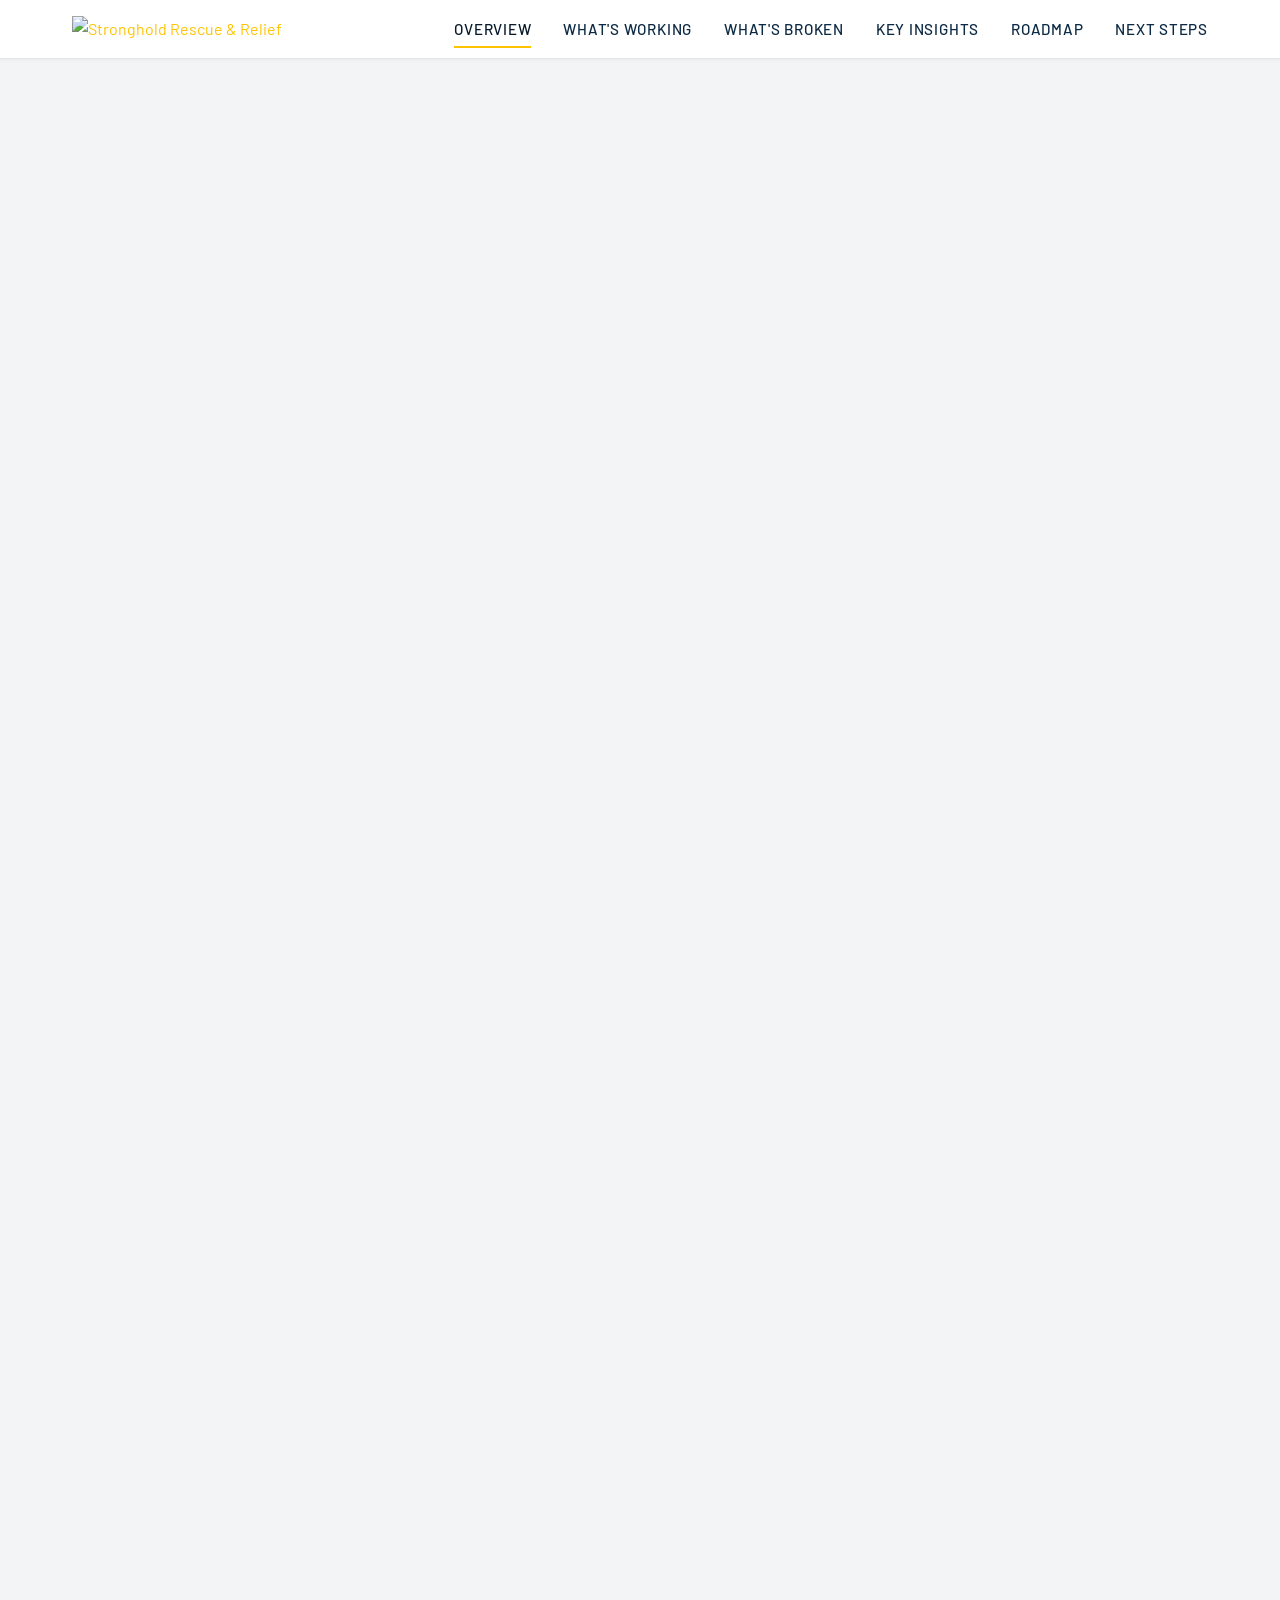
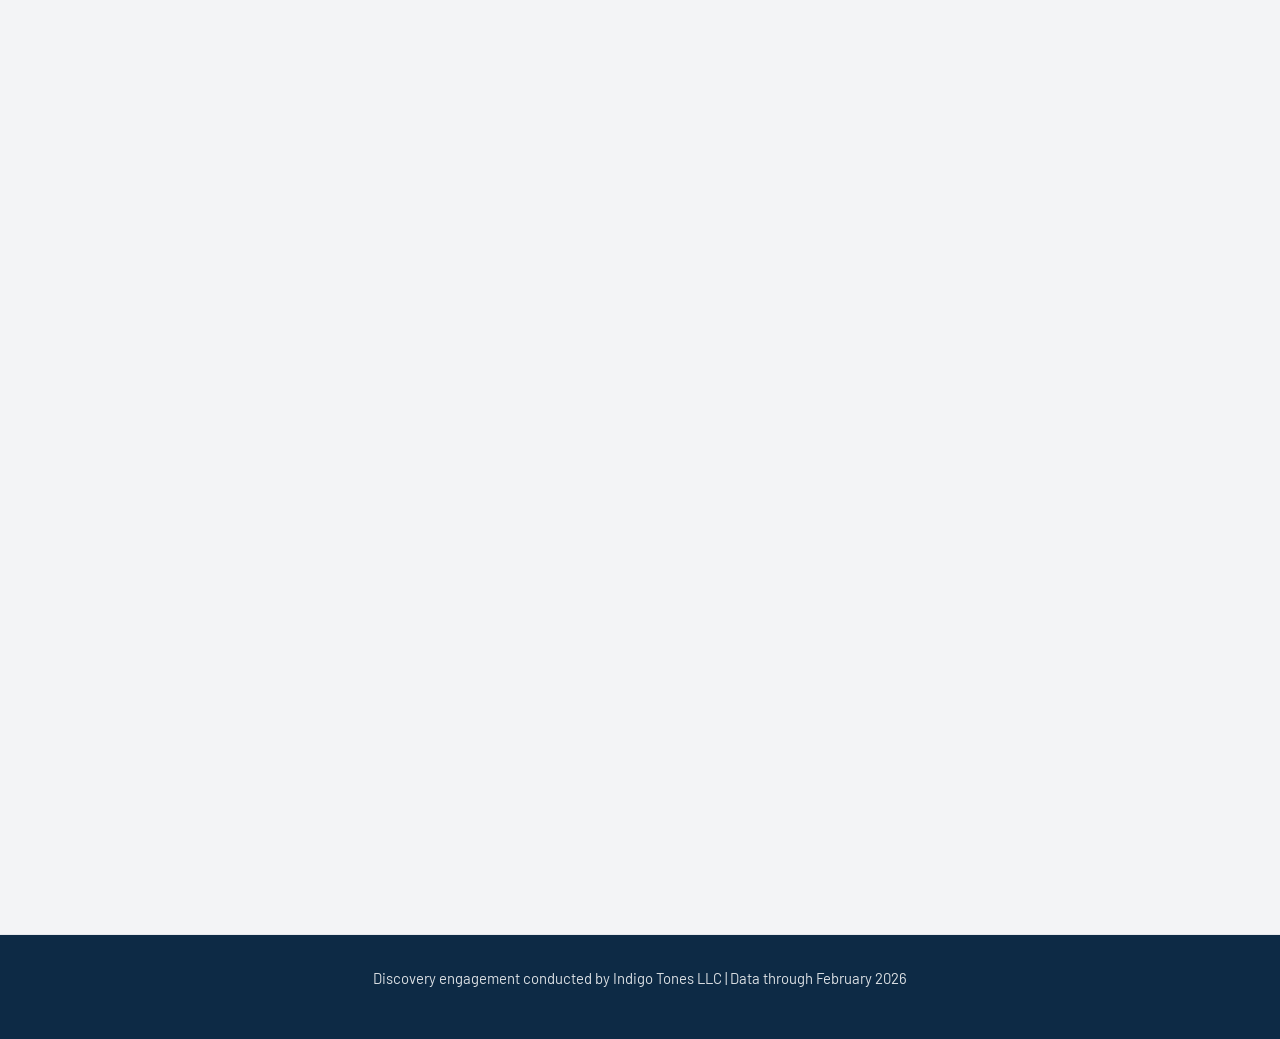
==== commit 2f2c9046: "Sheet 3 updates: Add person icons to personas, flip supporter tier table, add durations to roadmap p" ====
--- a/index.html
+++ b/index.html
@@ -34,8 +34,14 @@
       <div class="container">
         <h1>Discovery Report</h1>
         <p class="hero-subtitle">
-          A data-driven analysis of Stronghold's digital presence, donor behavior, and growth opportunities based on 441,000+ donation records and 341 supporter responses.
+          A data-driven analysis of Stronghold's digital presence, supporter behavior, and growth opportunities based on:
         </p>
+        <ul style="list-style: none; padding: 0; margin: 1rem auto 0; max-width: 500px; text-align: left; color: var(--text-muted);">
+          <li style="margin-bottom: 0.5rem;">✦ Industry Research</li>
+          <li style="margin-bottom: 0.5rem;">✦ Analytics (Donations, Competitor, Social Media & Search)</li>
+          <li style="margin-bottom: 0.5rem;">✦ Best Practices Benchmarking</li>
+          <li style="margin-bottom: 0.5rem;">✦ Interviews & 341 Supporter Responses</li>
+        </ul>
       </div>
     </section>
 
@@ -43,17 +49,27 @@
       <div class="container">
         <h2 class="text-center">The Big Picture</h2>
         <p class="text-center text-muted" style="max-width: 800px; margin: 0 auto 3rem;">
-          Stronghold has built something exceptional: <strong style="color: var(--gold);">a mission that saves lives</strong>, a supporter base that believes deeply, and <strong>world-class loyalty metrics</strong>. The challenge is structural, not motivational. <strong>The systems needed to grow are missing or broken.</strong>
+          Stronghold has built something exceptional: <strong style="color: var(--gold);">a mission that saves lives</strong>, <strong style="color: var(--gold);">a supporter base that believes deeply</strong>, and <strong>world-class loyalty metrics</strong>. The challenge is structural, not motivational. <strong>The systems needed to grow are missing or broken.</strong>
         </p>
         
         <div class="grid-2">
           <div class="highlight-box success">
             <h3 class="text-gold mb-1">The Foundation is Strong</h3>
-            <p class="mb-0">NPS of <strong>85.6</strong> (world-class), <strong>89%</strong> of supporters would recommend you, <strong>97.4%</strong> had a positive donation experience. The core is exceptional.</p>
+            <ul style="margin: 0; padding-left: 1.25rem; color: var(--text-dark);">
+              <li>NPS of <strong>85.6</strong> (world-class)</li>
+              <li><strong>89%</strong> of supporters would recommend you</li>
+              <li><strong>97.4%</strong> had a positive donation experience</li>
+              <li>The core is exceptional</li>
+            </ul>
           </div>
           <div class="highlight-box danger">
             <h3 class="text-gold mb-1">The Infrastructure is Not</h3>
-            <p class="mb-0">Churn is outpacing acquisition. Search visibility is near zero. Failed payments are costing hundreds of thousands annually. The delivery system is severely underperforming.</p>
+            <ul style="margin: 0; padding-left: 1.25rem; color: var(--text-dark);">
+              <li>Churn is outpacing acquisition</li>
+              <li>Search visibility is near zero</li>
+              <li>Failed payments costing hundreds of thousands annually</li>
+              <li>The delivery system is severely underperforming</li>
+            </ul>
           </div>
         </div>
       </div>
@@ -70,11 +86,11 @@
             <div style="margin-bottom: 1.25rem;">
               <div class="stat-value" style="font-size: 1.75rem;"><strong>$2.22M</strong></div>
               <div class="stat-label">Annual Revenue</div>
-              <p class="text-muted" style="font-size: 0.93rem; margin-top: 0.25rem;">Source: FundraiseUp transaction history</p>
+              <p class="text-muted" style="font-size: 0.93rem; margin-top: 0.25rem;">Source: FundraiseUp & Donorbox</p>
             </div>
             <div style="margin-bottom: 1.25rem;">
               <div class="stat-value" style="font-size: 1.75rem;"><strong>90.1%</strong></div>
-              <div class="stat-label">Revenue from Recurring Donors</div>
+              <div class="stat-label">Revenue from Recurring Supporters</div>
             </div>
             <div>
               <div class="stat-value" style="font-size: 1.75rem;"><strong>441K+</strong></div>
@@ -118,7 +134,7 @@
           </div>
         </div>
         
-        <p class="text-center text-muted mt-4" style="font-size: 0.93rem;">Data sources: FundraiseUp transaction records, Google Analytics 4, donor survey (341 responses), Meta Business Manager</p>
+        <p class="text-center text-muted mt-4" style="font-size: 0.93rem;">Data sources: FundraiseUp, Donorbox, Google Analytics 4, supporter survey (341 responses), Meta Business Manager</p>
       </div>
     </section>
 
@@ -126,29 +142,41 @@
       <div class="container">
         <h2 class="text-center">The Opportunity</h2>
         <p class="text-center text-muted" style="max-width: 800px; margin: 0 auto 3rem;">
-          The revenue recovery opportunity across identified gaps exceeds <strong>$100,000+</strong> annually, available without acquiring a single new donor. Combined with infrastructure fixes that unlock new donor discovery, Stronghold is positioned for significant growth.
+          The revenue recovery opportunity across identified gaps exceeds <strong>$100,000+</strong> annually, available without acquiring a single new supporter. Combined with infrastructure fixes that unlock new donor discovery, Stronghold is positioned for significant growth.
         </p>
         
         <div class="grid-3">
           <div class="card" style="position: relative;">
             <span style="position: absolute; top: -12px; left: -12px; background: var(--gold); color: var(--primary-dark); width: 32px; height: 32px; border-radius: 50%; display: flex; align-items: center; justify-content: center; font-weight: bold;">1</span>
             <h3 class="text-gold">Stop the Bleeding</h3>
-            <p>Recover failed payments. Build cancellation triage. Prevent churn before it happens.</p>
+            <ul style="margin: 0 0 1rem; padding-left: 1.25rem;">
+              <li>Recover failed payments</li>
+              <li>Build cancellation triage</li>
+              <li>Prevent churn before it happens</li>
+            </ul>
             <p class="text-muted mb-0"><strong>Potential Recovery:</strong> <strong>$100K+</strong> annually</p>
             <p style="font-size: 0.93rem; color: var(--gold); margin-top: 0.5rem; margin-bottom: 0;">Month 1</p>
           </div>
           <div class="card" style="position: relative;">
             <span style="position: absolute; top: -12px; left: -12px; background: var(--gold); color: var(--primary-dark); width: 32px; height: 32px; border-radius: 50%; display: flex; align-items: center; justify-content: center; font-weight: bold;">2</span>
             <h3 class="text-gold">Fix the Foundation</h3>
-            <p>Rebuild the website for conversion. Fix donation tracking. Implement UTM attribution.</p>
+            <ul style="margin: 0 0 1rem; padding-left: 1.25rem;">
+              <li>Rebuild the website for conversion</li>
+              <li>Fix donation tracking</li>
+              <li>Implement UTM attribution</li>
+            </ul>
             <p class="text-muted mb-0"><strong>Impact:</strong> Visibility into what works</p>
             <p style="font-size: 0.93rem; color: var(--gold); margin-top: 0.5rem; margin-bottom: 0;">Months 2-3</p>
           </div>
           <div class="card" style="position: relative;">
             <span style="position: absolute; top: -12px; left: -12px; background: var(--gold); color: var(--primary-dark); width: 32px; height: 32px; border-radius: 50%; display: flex; align-items: center; justify-content: center; font-weight: bold;">3</span>
             <h3 class="text-gold">Scale What Works</h3>
-            <p>Activate Google Ad Grants ($10K/mo free). Build YouTube conversion path. Launch email strategy.</p>
-            <p class="text-muted mb-0"><strong>Impact:</strong> New donor acquisition engine</p>
+            <ul style="margin: 0 0 1rem; padding-left: 1.25rem;">
+              <li>Activate Google Ad Grants ($10K/mo free)</li>
+              <li>Build YouTube conversion path</li>
+              <li>Launch email strategy</li>
+            </ul>
+            <p class="text-muted mb-0"><strong>Impact:</strong> New supporter acquisition engine</p>
             <p style="font-size: 0.93rem; color: var(--gold); margin-top: 0.5rem; margin-bottom: 0;">Months 3-12</p>
           </div>
         </div>
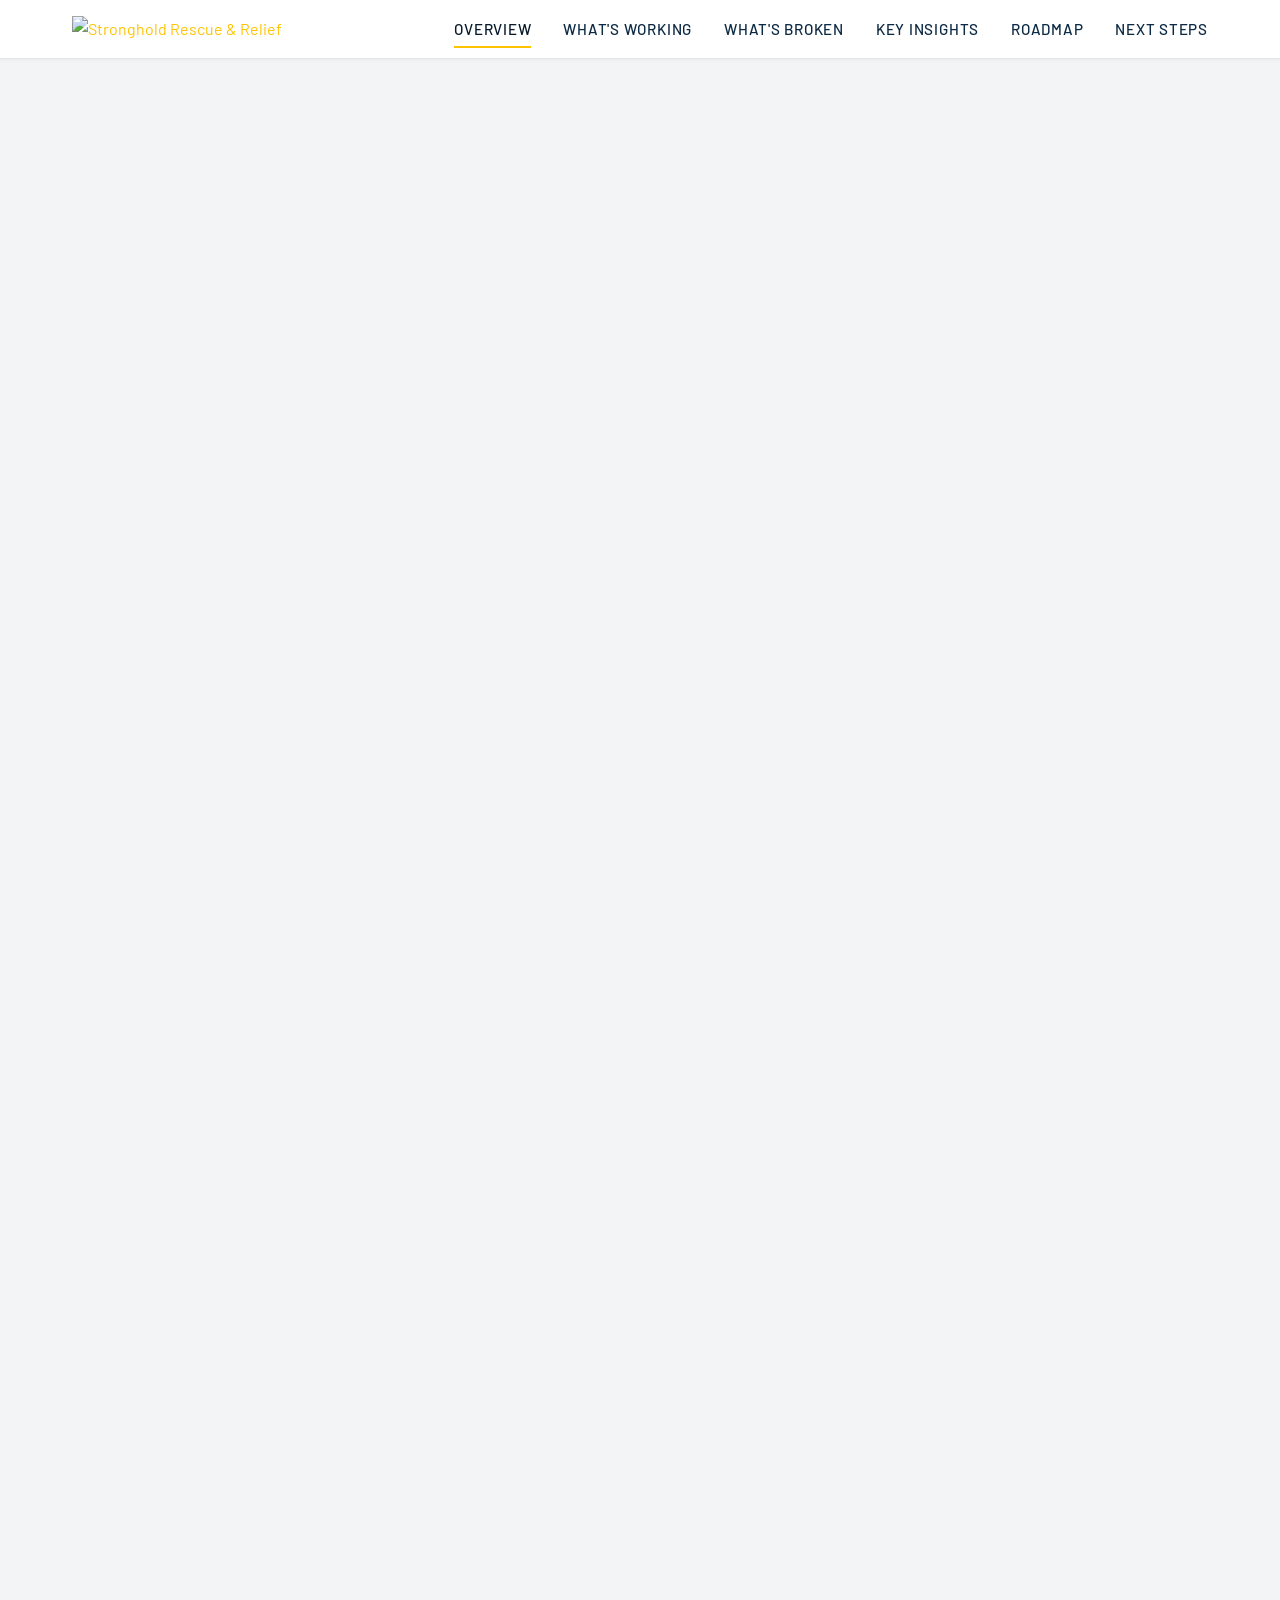
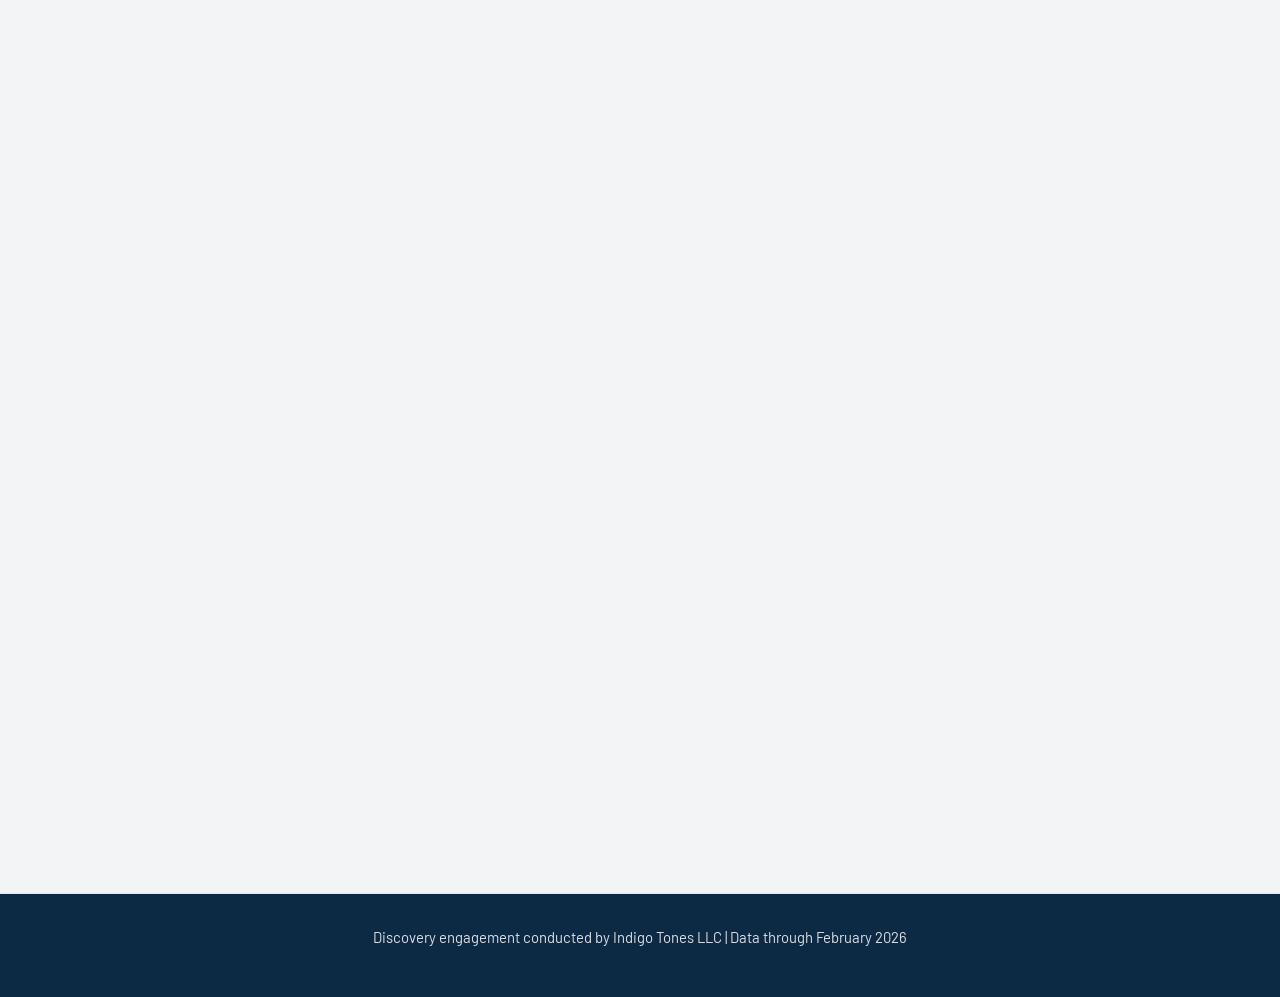
==== commit bb8a6417: "Make overview bullets pop + unique persona icons" ====
--- a/index.html
+++ b/index.html
@@ -36,12 +36,20 @@
         <p class="hero-subtitle">
           A data-driven analysis of Stronghold's digital presence, supporter behavior, and growth opportunities based on:
         </p>
-        <ul style="list-style: none; padding: 0; margin: 1rem auto 0; max-width: 500px; text-align: left; color: var(--text-muted);">
-          <li style="margin-bottom: 0.5rem;">✦ Industry Research</li>
-          <li style="margin-bottom: 0.5rem;">✦ Analytics (Donations, Competitor, Social Media & Search)</li>
-          <li style="margin-bottom: 0.5rem;">✦ Best Practices Benchmarking</li>
-          <li style="margin-bottom: 0.5rem;">✦ Interviews & 341 Supporter Responses</li>
-        </ul>
+        <div style="display: flex; flex-wrap: wrap; justify-content: center; gap: 0.75rem; margin: 1.5rem auto 0; max-width: 700px;">
+          <span style="background: rgba(212, 175, 55, 0.15); border: 1px solid var(--gold); color: #fff; padding: 0.5rem 1rem; border-radius: 6px; font-size: 0.95rem; font-weight: 500;">
+            <span style="color: var(--gold);">✦</span> Industry Research
+          </span>
+          <span style="background: rgba(212, 175, 55, 0.15); border: 1px solid var(--gold); color: #fff; padding: 0.5rem 1rem; border-radius: 6px; font-size: 0.95rem; font-weight: 500;">
+            <span style="color: var(--gold);">✦</span> Analytics (Donations, Competitor, Social Media & Search)
+          </span>
+          <span style="background: rgba(212, 175, 55, 0.15); border: 1px solid var(--gold); color: #fff; padding: 0.5rem 1rem; border-radius: 6px; font-size: 0.95rem; font-weight: 500;">
+            <span style="color: var(--gold);">✦</span> Best Practices Benchmarking
+          </span>
+          <span style="background: rgba(212, 175, 55, 0.15); border: 1px solid var(--gold); color: #fff; padding: 0.5rem 1rem; border-radius: 6px; font-size: 0.95rem; font-weight: 500;">
+            <span style="color: var(--gold);">✦</span> Interviews & 341 Supporter Responses
+          </span>
+        </div>
       </div>
     </section>
 
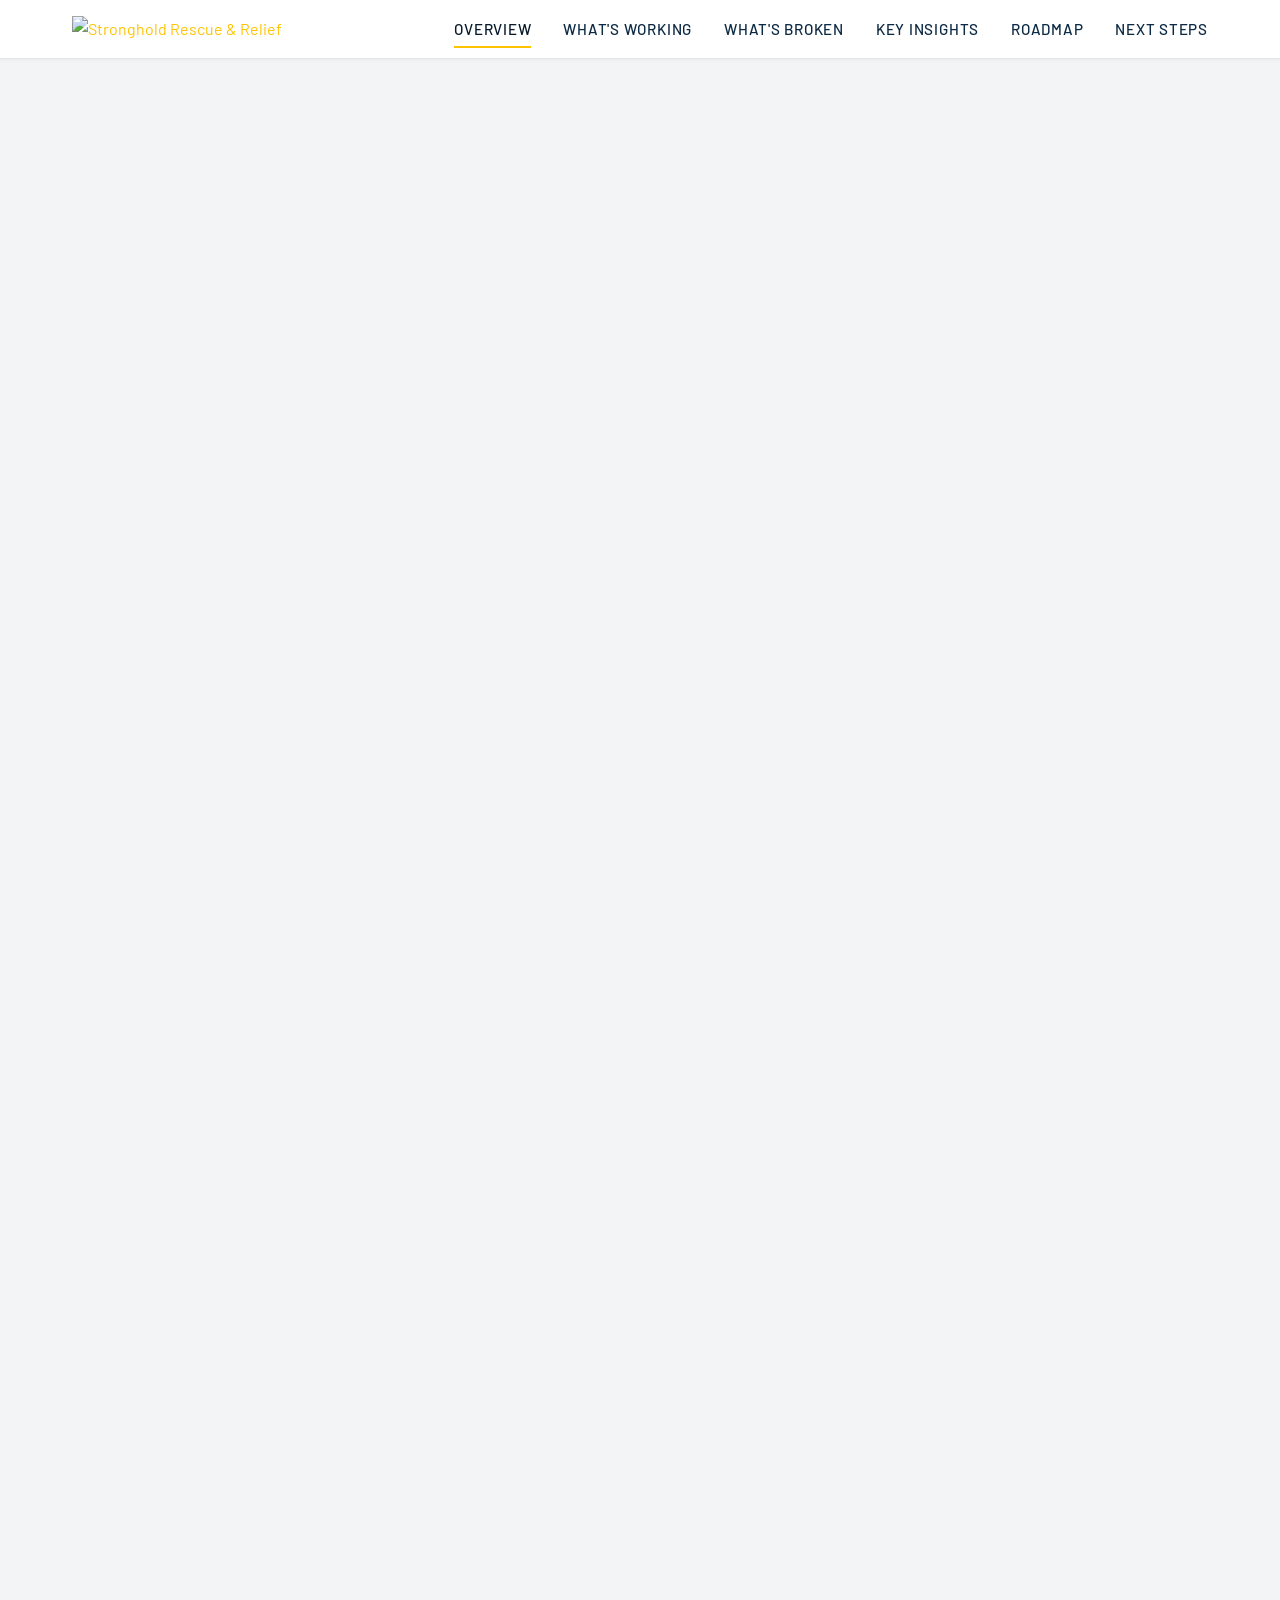
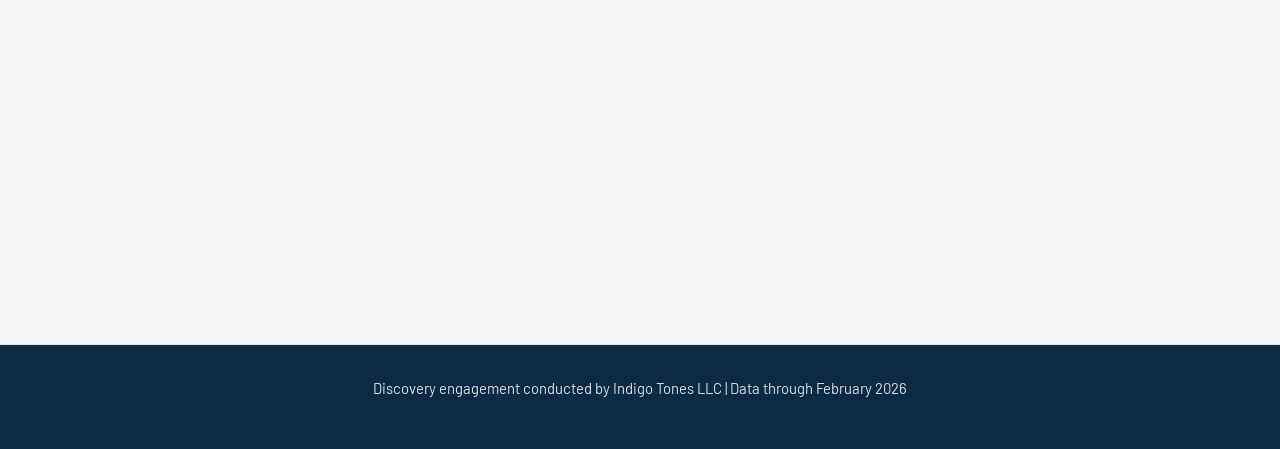
==== commit a2473039: "Remove Competitor from analytics, split interviews & survey into separate bullets" ====
--- a/index.html
+++ b/index.html
@@ -41,13 +41,16 @@
             <span style="color: var(--gold);">✦</span> Industry Research
           </span>
           <span style="background: rgba(212, 175, 55, 0.15); border: 1px solid var(--gold); color: #fff; padding: 0.5rem 1rem; border-radius: 6px; font-size: 0.95rem; font-weight: 500;">
-            <span style="color: var(--gold);">✦</span> Analytics (Donations, Competitor, Social Media & Search)
+            <span style="color: var(--gold);">✦</span> Analytics (Donations, Social Media & Search)
           </span>
           <span style="background: rgba(212, 175, 55, 0.15); border: 1px solid var(--gold); color: #fff; padding: 0.5rem 1rem; border-radius: 6px; font-size: 0.95rem; font-weight: 500;">
             <span style="color: var(--gold);">✦</span> Best Practices Benchmarking
           </span>
           <span style="background: rgba(212, 175, 55, 0.15); border: 1px solid var(--gold); color: #fff; padding: 0.5rem 1rem; border-radius: 6px; font-size: 0.95rem; font-weight: 500;">
-            <span style="color: var(--gold);">✦</span> Interviews & 341 Supporter Responses
+            <span style="color: var(--gold);">✦</span> Stakeholder Interviews
+          </span>
+          <span style="background: rgba(212, 175, 55, 0.15); border: 1px solid var(--gold); color: #fff; padding: 0.5rem 1rem; border-radius: 6px; font-size: 0.95rem; font-weight: 500;">
+            <span style="color: var(--gold);">✦</span> 341 Supporter Responses
           </span>
         </div>
       </div>
@@ -148,48 +151,7 @@
 
     <section class="section">
       <div class="container">
-        <h2 class="text-center">The Opportunity</h2>
-        <p class="text-center text-muted" style="max-width: 800px; margin: 0 auto 3rem;">
-          The revenue recovery opportunity across identified gaps exceeds <strong>$100,000+</strong> annually, available without acquiring a single new supporter. Combined with infrastructure fixes that unlock new donor discovery, Stronghold is positioned for significant growth.
-        </p>
-        
-        <div class="grid-3">
-          <div class="card" style="position: relative;">
-            <span style="position: absolute; top: -12px; left: -12px; background: var(--gold); color: var(--primary-dark); width: 32px; height: 32px; border-radius: 50%; display: flex; align-items: center; justify-content: center; font-weight: bold;">1</span>
-            <h3 class="text-gold">Stop the Bleeding</h3>
-            <ul style="margin: 0 0 1rem; padding-left: 1.25rem;">
-              <li>Recover failed payments</li>
-              <li>Build cancellation triage</li>
-              <li>Prevent churn before it happens</li>
-            </ul>
-            <p class="text-muted mb-0"><strong>Potential Recovery:</strong> <strong>$100K+</strong> annually</p>
-            <p style="font-size: 0.93rem; color: var(--gold); margin-top: 0.5rem; margin-bottom: 0;">Month 1</p>
-          </div>
-          <div class="card" style="position: relative;">
-            <span style="position: absolute; top: -12px; left: -12px; background: var(--gold); color: var(--primary-dark); width: 32px; height: 32px; border-radius: 50%; display: flex; align-items: center; justify-content: center; font-weight: bold;">2</span>
-            <h3 class="text-gold">Fix the Foundation</h3>
-            <ul style="margin: 0 0 1rem; padding-left: 1.25rem;">
-              <li>Rebuild the website for conversion</li>
-              <li>Fix donation tracking</li>
-              <li>Implement UTM attribution</li>
-            </ul>
-            <p class="text-muted mb-0"><strong>Impact:</strong> Visibility into what works</p>
-            <p style="font-size: 0.93rem; color: var(--gold); margin-top: 0.5rem; margin-bottom: 0;">Months 2-3</p>
-          </div>
-          <div class="card" style="position: relative;">
-            <span style="position: absolute; top: -12px; left: -12px; background: var(--gold); color: var(--primary-dark); width: 32px; height: 32px; border-radius: 50%; display: flex; align-items: center; justify-content: center; font-weight: bold;">3</span>
-            <h3 class="text-gold">Scale What Works</h3>
-            <ul style="margin: 0 0 1rem; padding-left: 1.25rem;">
-              <li>Activate Google Ad Grants ($10K/mo free)</li>
-              <li>Build YouTube conversion path</li>
-              <li>Launch email strategy</li>
-            </ul>
-            <p class="text-muted mb-0"><strong>Impact:</strong> New supporter acquisition engine</p>
-            <p style="font-size: 0.93rem; color: var(--gold); margin-top: 0.5rem; margin-bottom: 0;">Months 3-12</p>
-          </div>
-        </div>
-        
-        <div class="text-center mt-4">
+        <div class="text-center">
           <a href="working.html" class="btn btn-primary">Start the Deep Dive</a>
         </div>
       </div>
